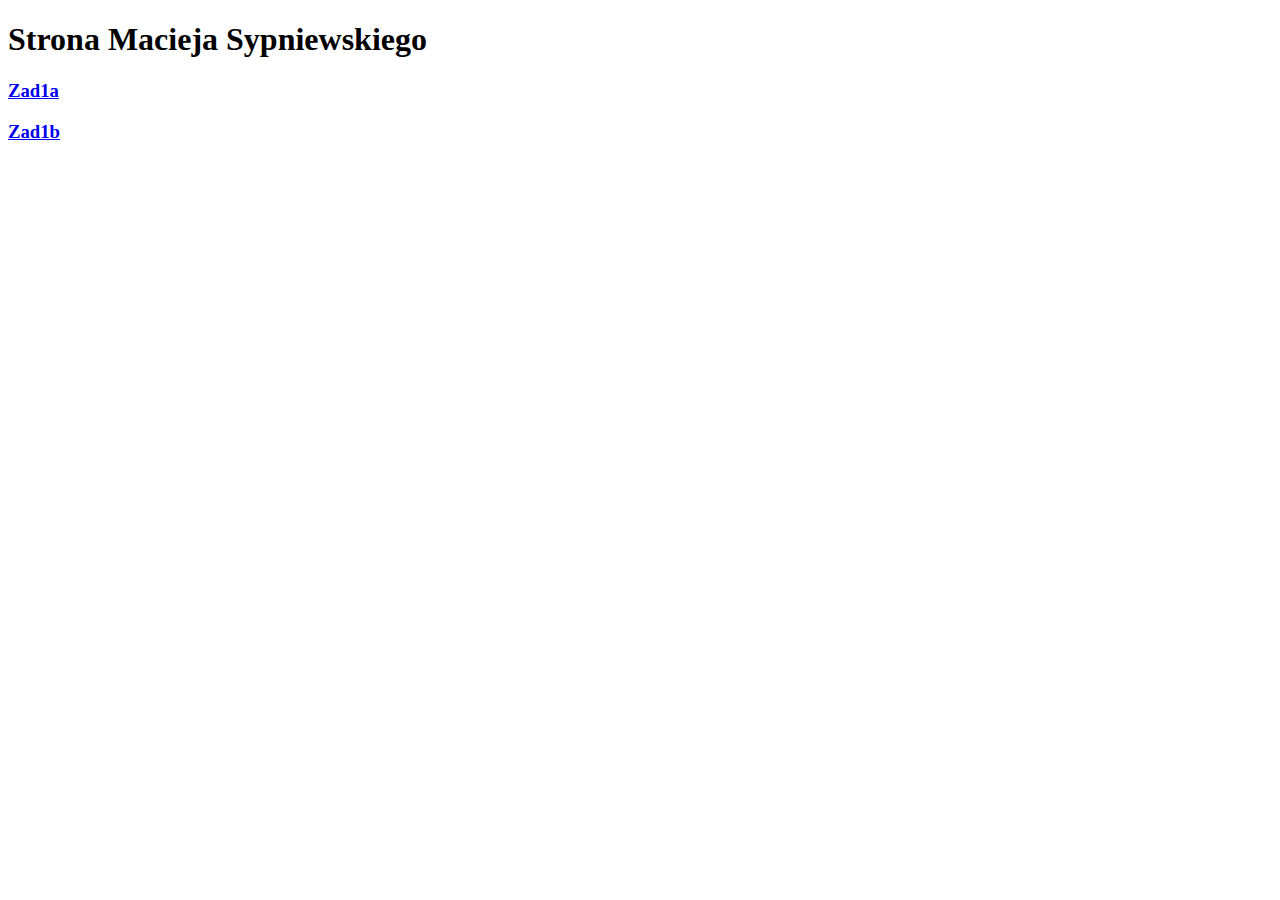
==== index.html @ 4b179e1e "Add files via upload" ====
<!DOCTYPE html>
<html>
	<head>
		<meta charset="UTF-8">
		<title>Strona MS</title>
	</head>
	<body>
	<h1>Strona Macieja Sypniewskiego</h1>
	<h3><a href= "Zad1a.html"> Zad1a </a></h3>
	<h3><a href= "Zad1b.html"> Zad1b </a></h3>
	</body>
</html>
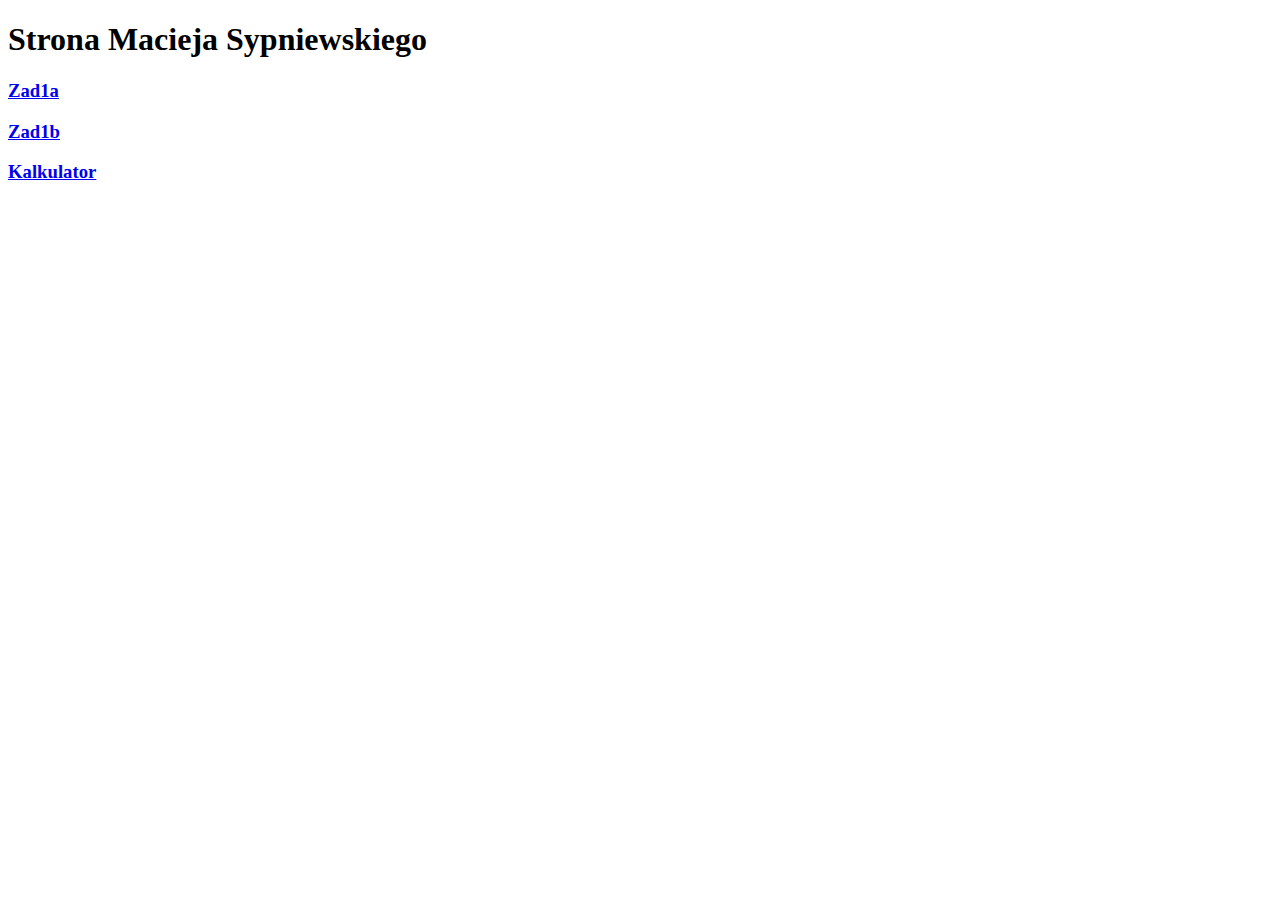
==== commit df26f56e: "Update index.html" ====
--- a/index.html
+++ b/index.html
@@ -8,5 +8,6 @@
 	<h1>Strona Macieja Sypniewskiego</h1>
 	<h3><a href= "Zad1a.html"> Zad1a </a></h3>
 	<h3><a href= "Zad1b.html"> Zad1b </a></h3>
+	<h3><a href= "Zad2a.html"> Kalkulator </a></h3>
 	</body>
-</html>+</html>
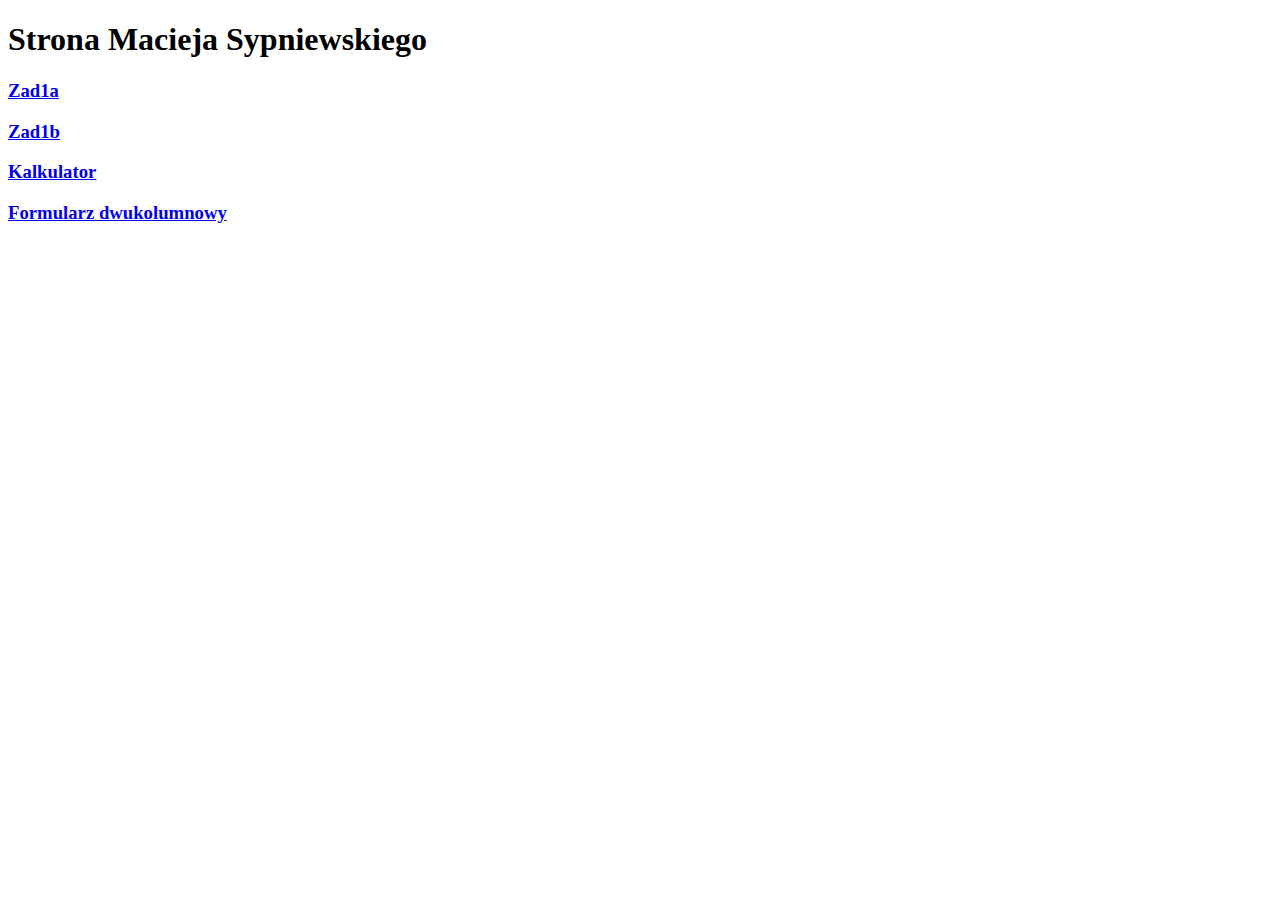
==== commit be52884a: "Update index.html" ====
--- a/index.html
+++ b/index.html
@@ -3,11 +3,14 @@
 	<head>
 		<meta charset="UTF-8">
 		<title>Strona MS</title>
+		<link rel="icon" href="/favicon.ico" type="image/x-icon">
+		<link rel="shortcut icon" href="/favicon.ico" type="image/x-icon">
 	</head>
 	<body>
 	<h1>Strona Macieja Sypniewskiego</h1>
 	<h3><a href= "Zad1a.html"> Zad1a </a></h3>
 	<h3><a href= "Zad1b.html"> Zad1b </a></h3>
-	<h3><a href= "Zad2a.html"> Kalkulator </a></h3>
+	<h3><a href= "Zad2a.html" target="_blank"> Kalkulator </a></h3>
+	<h3><a href= "Formukarz2k.html"> Formularz dwukolumnowy </a></h3>
 	</body>
 </html>
